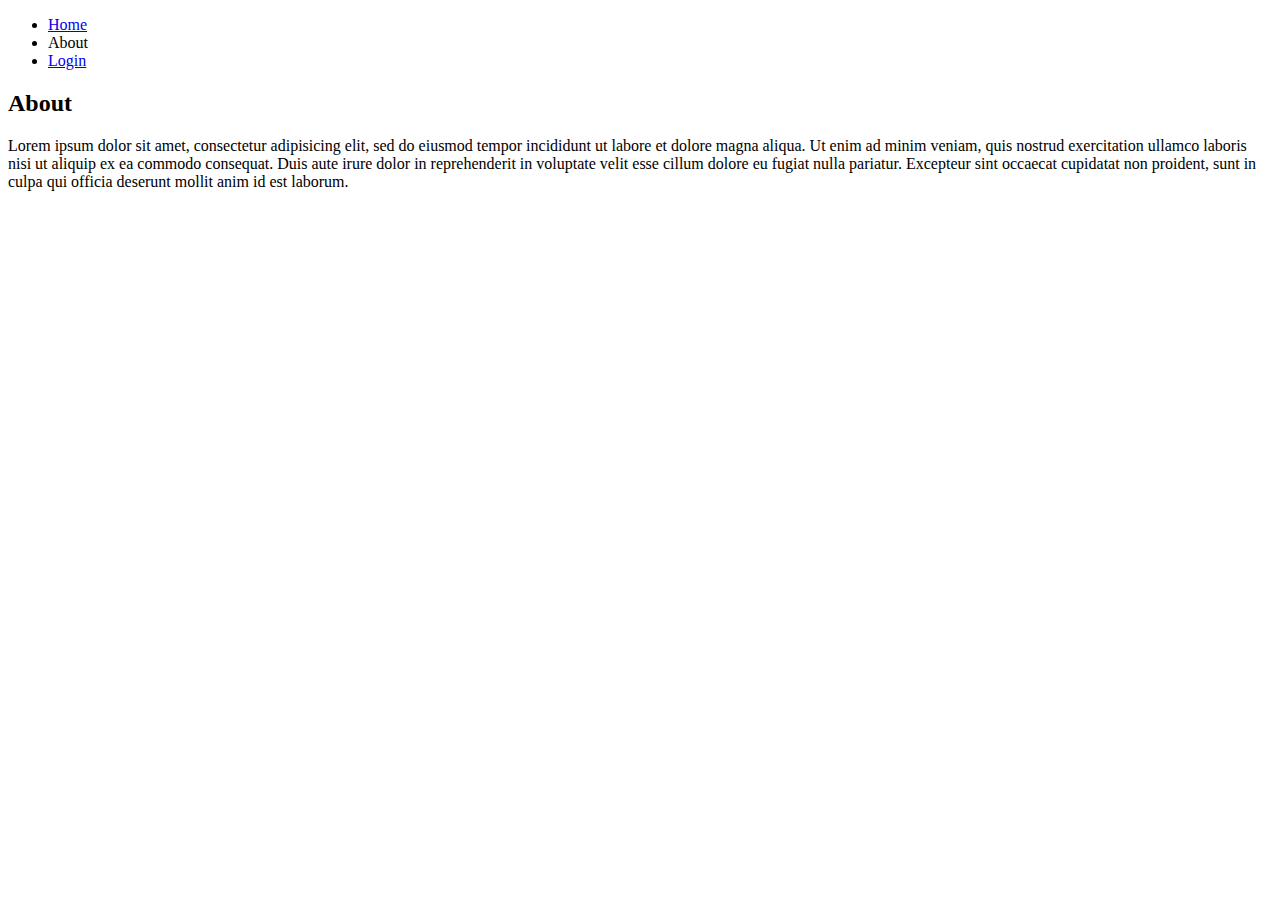
==== about.html @ fa133644 "Added initial files" ====
<!DOCTYPE html>
<html>
<head>
	<title>My first website!</title>
	<link rel="stylesheet" type="text/css" href="style.css">
</head>
<body>
	<header>
		<nav>
			<ul>
				<li><a href="index.html">Home</a></li>
				<li>About</li>
				<li><a href="login.html">Login</a></li>
			</ul>
		</nav>
	</header>
	<section>
		<h2>About</h2>
		<p>Lorem ipsum dolor sit amet, consectetur adipisicing elit, sed do eiusmod
		tempor incididunt ut labore et dolore magna aliqua. Ut enim ad minim veniam,
		quis nostrud exercitation ullamco laboris nisi ut aliquip ex ea commodo
		consequat. Duis aute irure dolor in reprehenderit in voluptate velit esse
		cillum dolore eu fugiat nulla pariatur. Excepteur sint occaecat cupidatat non
		proident, sunt in culpa qui officia deserunt mollit anim id est laborum.</p>
	</section>
</body>
</html>
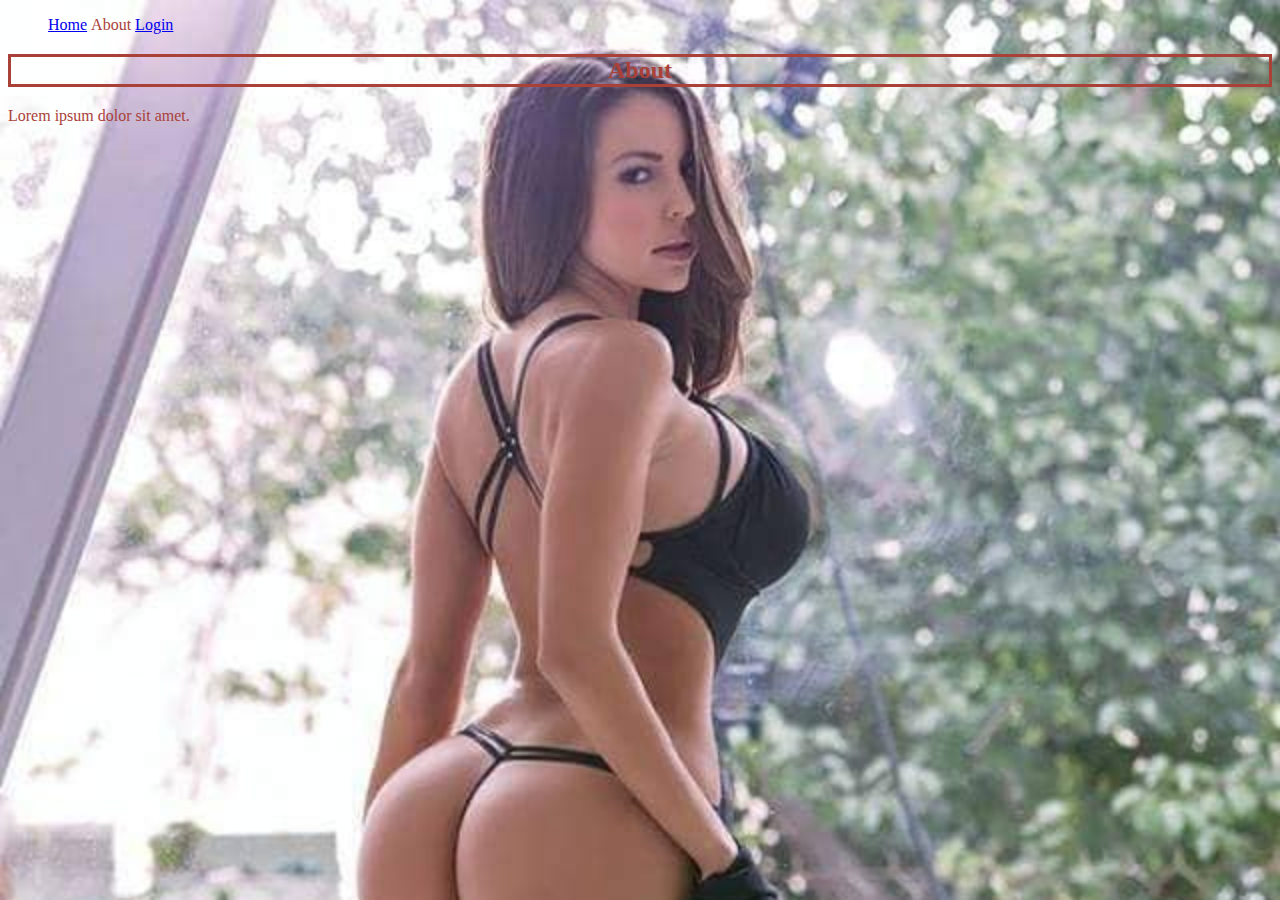
==== commit 0dae9027: "done lesson 43" ====
--- a/about.html
+++ b/about.html
@@ -1,27 +1,21 @@
-<!DOCTYPE html>
-<html>
-<head>
-	<title>My first website!</title>
-	<link rel="stylesheet" type="text/css" href="style.css">
-</head>
-<body>
-	<header>
-		<nav>
-			<ul>
-				<li><a href="index.html">Home</a></li>
-				<li>About</li>
-				<li><a href="login.html">Login</a></li>
-			</ul>
-		</nav>
-	</header>
-	<section>
-		<h2>About</h2>
-		<p>Lorem ipsum dolor sit amet, consectetur adipisicing elit, sed do eiusmod
-		tempor incididunt ut labore et dolore magna aliqua. Ut enim ad minim veniam,
-		quis nostrud exercitation ullamco laboris nisi ut aliquip ex ea commodo
-		consequat. Duis aute irure dolor in reprehenderit in voluptate velit esse
-		cillum dolore eu fugiat nulla pariatur. Excepteur sint occaecat cupidatat non
-		proident, sunt in culpa qui officia deserunt mollit anim id est laborum.</p>
-	</section>
-</body>
+<!DOCTYPE html>
+<html>
+<head>
+	<title>My first website!</title>
+	<link rel="stylesheet" type="text/css" href="style.css">
+</head>
+<body>
+	<header>
+		<nav>
+			<ul>
+				<li><a href="index.html">Home</a></li>
+				<li>About</li>
+				<li><a href="login.html">Login</a></li>
+			</ul>
+		</nav>
+	</header>
+	<section>
+		<h2>About</h2>
+		<p>Lorem ipsum dolor sit amet.</p>
+</body>
 </html>--- a/style.css
+++ b/style.css
@@ -0,0 +1,27 @@
+/*Selector {
+	Property: value;
+}
+*/
+
+body {
+	background-image: url(71500209_951602568550261_5378627664070311936_n.jpg);
+	background-size: cover;
+}
+
+h2 {
+	color: #AA4139;
+	text-align: center;
+	border: 3px solid #AA4139;
+	cursor: wait;
+}
+
+p {
+	color: #AA4139;
+}
+
+li {
+	list-style: none;
+	display: inline-block;
+	color: #AA4139;
+	
+}